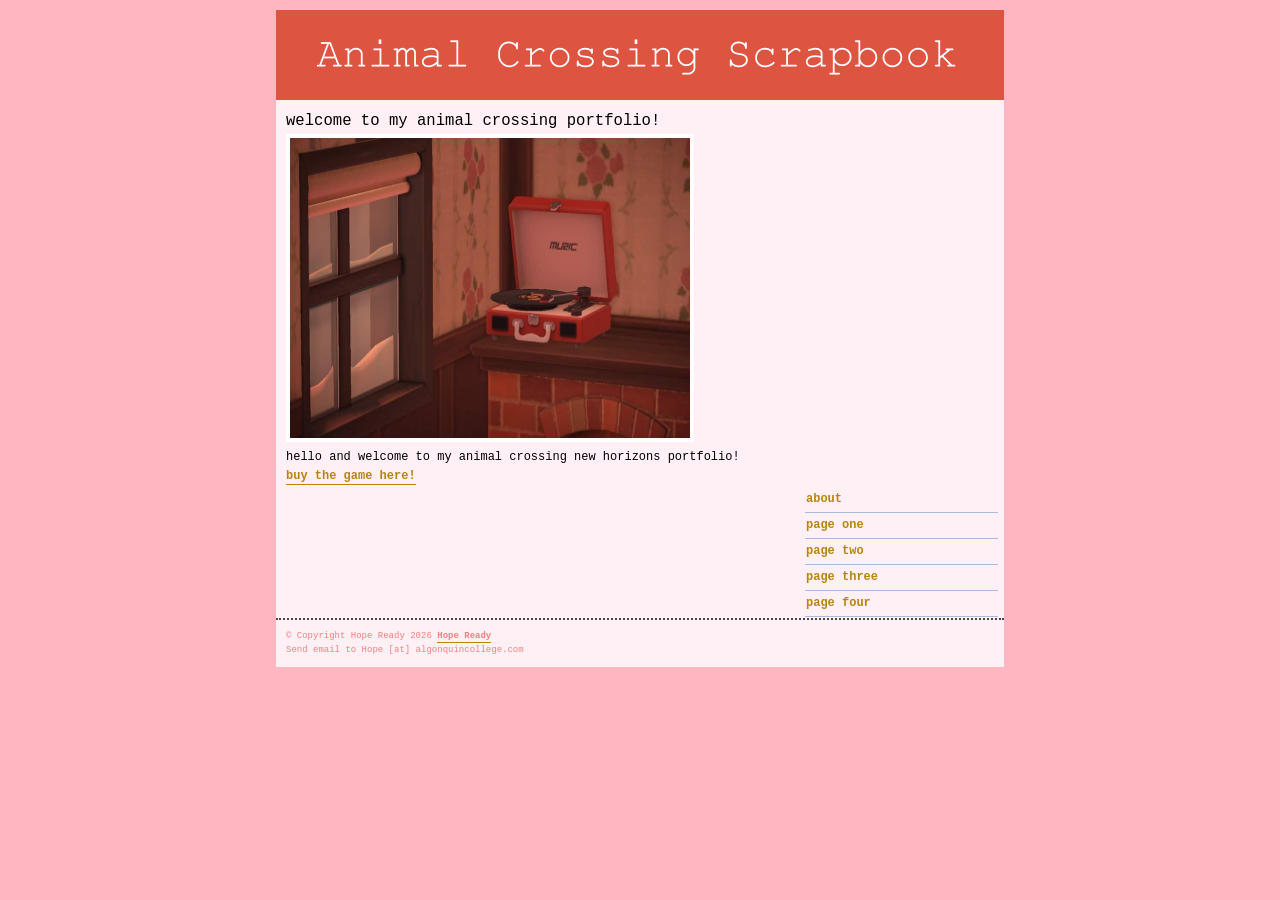
==== index.html @ 45e1e242 "Add files via upload" ====
<!DOCTYPE html>
  <html lang="en">
   <head> <title> hope's website home page </title> 
         <meta charset="UTF-8">
         <meta name="viewport" content="width=device-width,initial-scale=1.0">
         <meta name="keywords" content="animal crossing, portfolio">

<meta name="dc.title" content="Hope's website">
<meta name="dc.creator" content="Hope Ready"
<meta name="dc.publisher" content="Algonquin College">
<meta name="dc.contributor" content="Winnie, Oak"
<meta name="dc.date" content="20260402">

<link rel="stylesheet" href="global.css" media="screen">
<link rel="stylesheet" href="print.css" media="print">
</head>
    <body class="home">
     <div id="wrapper">
      <header> <h1> home page </h1> </header>
       <article>
       <section> <h2> welcome to my animal crossing portfolio! </h2> </section>
       <img src="imagesforassignment/p26.jpg" width="400" height="300" alt="first photo" title="first photo">

       <section> <p> hello and welcome to my animal crossing new horizons portfolio!

<p> <a href="https://www.walmart.ca/en/ip/Animal-Crossing-New-Horizons-Nintendo-Switch/6000200702171?classType=REGULAR&from=/search" title="visit walmart"> buy the game here! </a>
</p>



       </article>

      <nav>
       <ul>
        
        <li><a href="about.html" title="about"> about </a> </li>
       
        <li><a href="pageone.html" title="page one"> page one </a> </li>
        <li><a href="pagetwo.html" title="page two"> page two </a> </li>
        <li><a href="pagethree.html" title="page three"> page three </a> </li>
        <li><a href="pagefour.html" title="page four"> page four </a> </li>
       </ul>
      </nav>


        <footer>
         <p>&copy; Copyright Hope Ready 2026 <Ottawa, Ontario, Canada> <a href="mailto:read0127@algonquinlive.com" title="send email to Hope">Hope Ready</a> <br> Send email to Hope [at] algonquincollege.com </Ottawa, Ontario, Canada>
          </p>
     </footer>


      </div> <!-- This is the closing wrapper div tag -->
    </body>
   </html>
---- global.css ----
/* Hope's CSS file */

/*Copyright (c) 2011, Andrew Paglinawan (www.andrewpaglinawan.com Andrew.paglinawam@gmail.com), with
Reserved Font Name "Courier New"
*/

@font-face {font-family: 'Courier New';
              src: url('Courier New.otf');
              font-weight: normal;
              Font-style: normal;}

/*testing out body image, hiding body color
body {font-family: Courier New;
      font-size: 12px;
      line-height: 1.5;
      margin: 0;
      padding: 0;
      background: #cornsilk; }    end of my comment*/

body {font-family: 'Courier New';
      font-size: 12px;
      line-height: 1.5;
      margin: 0;
      padding: 0;
      background-color: lightpink;}

h1, h2, h3 {font-family: 'Courier New';
             font-weight: normal; }

h1 {font-size: 160%; }

h2 {font-size: 130%; }

h3 {font-size: 120%;}

p, h1, h2, h3, ol, ul {margin-top: 0;
                         margin-bottom: 1px; }

ol { padding-left: 0;
     margin-left: 30px; }

img { padding: 4px;
      border: 1px white;
      background-color: white; }

a {color: #b8860b;
   font-weight: bold;
   text-decoration: none;
   border-bottom: 1px solid #b8860b;
   padding-bottom: 1px; }

a:visited { color: #696969; }

a:hover, a:focus, a:active {background-color: #fff5ef;
                            color: #696969;
                            border-bottom-color: #696969; }

div#wrapper { width: 728px;
              margin-left: auto;
              margin-right: auto;
              margin-top: 10px;
              margin-bottom: 10px;
              background-color: #fff0f5;
              
              background-repeat: repeat-y;
              background-position: left top;
              background-attachment: scroll; }
              

header {height: 90px;
        margin-bottom: 10px; }

header h1, header p {text-indent: -9999999px; }

body.home header { background: white url(imagesforassignment/bannerphoto.png) no-repeat; }


article {float: left;
         width: 800px;
         padding-left: 10px; }

nav { float: right; 
      width: 200px;
      padding-right: 5px; }

footer {clear: both;
        padding: 10px;
        font-size: 75%;
        height: 1%;
        background-color: #fff0f5;
        color: #f08080;
        border-top: 2px dotted #464646; }

footer p {margin-bottom: 0;}

footer a:link {color: lightcoral; }

footer a:hover, footer a:focus, footer a:active {background-color: transparent;
                                                  border: none; }

nav ul {list-style-type: none; 
        border: 1px solid #fff0f5;
        margin-left: 0;
        padding-left: 5px;
        border-bottom: none;
        display: block;
        line-height: 2;
        height: 1%; }

nav a {display: block;
       background: #fff0f5;
       padding-left: 1px;
       line-height: 2;
       border-bottom-color: #aabadd;
       height: 1%; }

nav a:hover {background-color: lightpink; }

nav li {display: inline; }

table {border: 1px white; }

caption { display: none; }

thead {color: white;
       background-color: #fff0f5;
       text-align: left; }

tbody { font-family: 'Courier New';
       font-size: 90%; }
---- print.css ----
/* Hope's CSS file */

/*Copyright (c) 2011, Andrew Paglinawan (www.andrewpaglinawan.com Andrew.paglinawam@gmail.com), with
Reserved Font Name "Quicksand"
*/

@font-face {font-family: 'Courier New';
              src: url(Courier New.otf);
              font-weight: normal;
              Font-style: normal;}

/*testing out body image, hidding body color
body {font-family: Courier New;
      font-size: 12px;
      line-height: 1.5;
      margin: 0;
      padding: 0;
      background: #f5e2f5; }    end of my comment*/

body {font-family: Courier New;
      font-size: 12px;
      line-height: 1.5;
      margin: 0;
      padding: 0;
       }

h1, h2, h3 {font-family: Courier New;
             font-weight: normal; }

h1 {font-size: 160%; }

h2 {font-size: 130%; }

h3 {font-size: 120%;}

p, h1, h2, h3, ol, ul {margin-top: 0;
                         margin-bottom: 1px; }

ol { padding-left: 0;
     margin-left: 30px; }

img { padding: 4px;
      border: 1px solid black;
      background-color: white; }

a {color: #8c5900;
   font-weight: bold;
   text-decoration: none;
   border-bottom: 1px solid #898989;
   padding-bottom: 1px; }

a:visited { color: #4a2885; }

a:hover, a:focus, a:active {background-color: #fff5e8;
                            color: #800080;
                            border-bottom-color: #fdebcf; }

div#wrapper { width: 728px;
              margin-left: auto;
              margin-right: auto;
              margin-top: 90px;
              margin-bottom: 90px;
              background-color: #ebf5fc;
              
              background-repeat: repeat-y;
              background-position: left top;
              background-attachment: scroll;
              border: 2px dotted black; }

header {height: 150px;
        margin-bottom: 90px; }

header h1, header p {text-indent: -9999999px; }

body.home header { background: white url(images/websitebanner.png) no-repeat; }


article {
          width: 500px;
         padding-left: 10px; }

nav { display:none; 
      width: 200px;
      padding-right: 5px; }

footer {
        padding: 10px;
        font-size: 75%;
        height: 1%;
        background-color: #0000ff;
        color: #ffffff;
        border-top: 2px dotted #464646; }

footer p {margin-bottom: 0;}

footer a:link {color: yellow; }

footer a:hover, footer a:focus, footer a:active {background-color: transparent;
                                                  border: none; }

nav ul {list-style-type: none; 
        border: 1px solid #aabadd;
        margin-left: 0;
        padding-left: 5px;
        border-bottom: none;
        display: block;
        line-height: 2;
        height: 1%; }

nav a {display: block;
       background: #eb3cf6;
       padding-left: 1px;
       line-height: 2;
       border-bottom-color: #aabadd;
       height: 1%; }

nav a:hover {background-color: white; }

nav li {display: inline; }

table {border: 1px solid black; }

caption { display: none; }

thead {color: white;
       background-color: #cccccc;
       text-align: left; }

tbody { font-family: Courier New;
       font-size: 90%; }
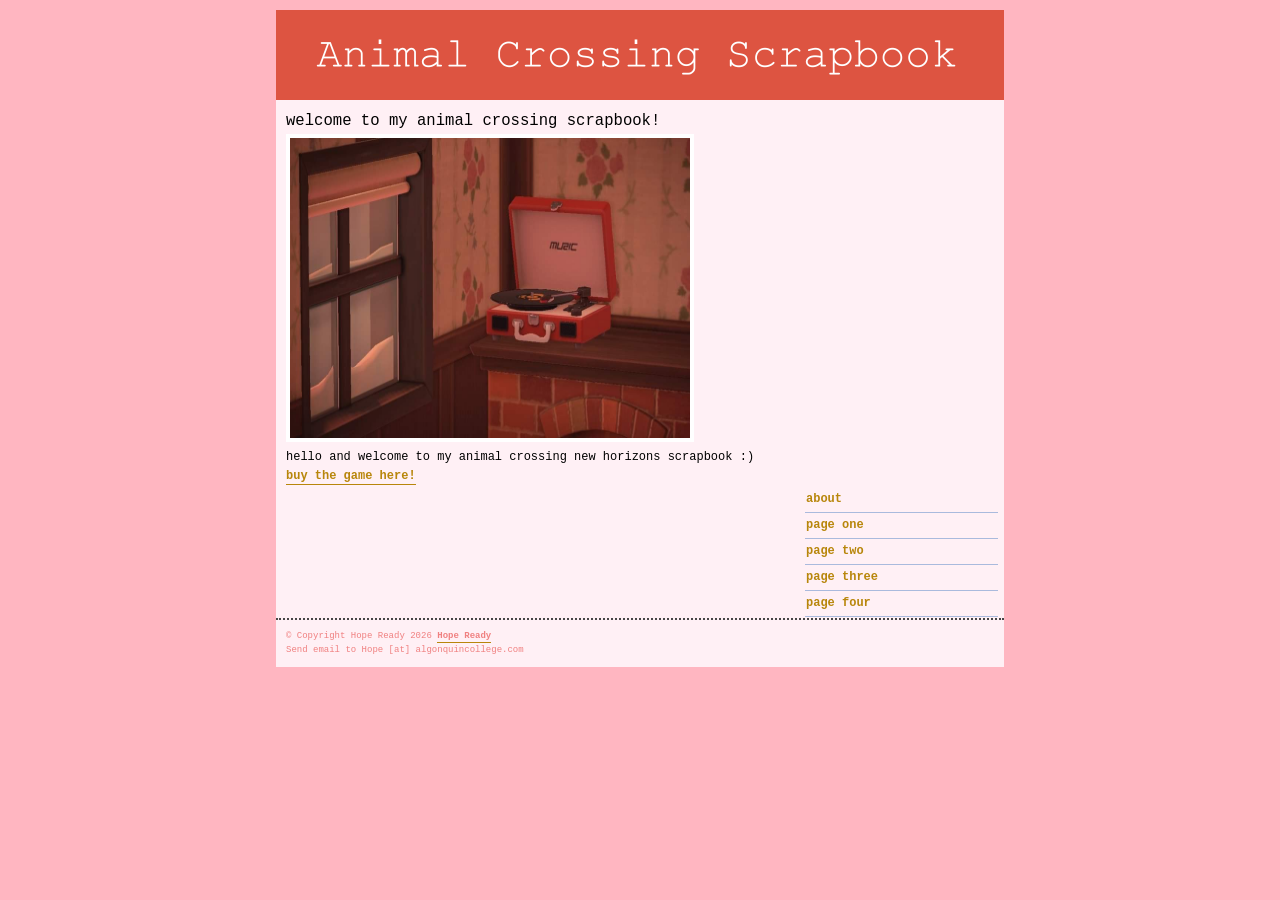
==== commit 52d87ce7: "Update index.html" ====
--- a/index.html
+++ b/index.html
@@ -18,10 +18,10 @@
      <div id="wrapper">
       <header> <h1> home page </h1> </header>
        <article>
-       <section> <h2> welcome to my animal crossing portfolio! </h2> </section>
+       <section> <h2> welcome to my animal crossing scrapbook! </h2> </section>
        <img src="imagesforassignment/p26.jpg" width="400" height="300" alt="first photo" title="first photo">
 
-       <section> <p> hello and welcome to my animal crossing new horizons portfolio!
+       <section> <p> hello and welcome to my animal crossing new horizons scrapbook :)
 
 <p> <a href="https://www.walmart.ca/en/ip/Animal-Crossing-New-Horizons-Nintendo-Switch/6000200702171?classType=REGULAR&from=/search" title="visit walmart"> buy the game here! </a>
 </p>
@@ -51,4 +51,4 @@
 
       </div> <!-- This is the closing wrapper div tag -->
     </body>
-   </html>+   </html>
